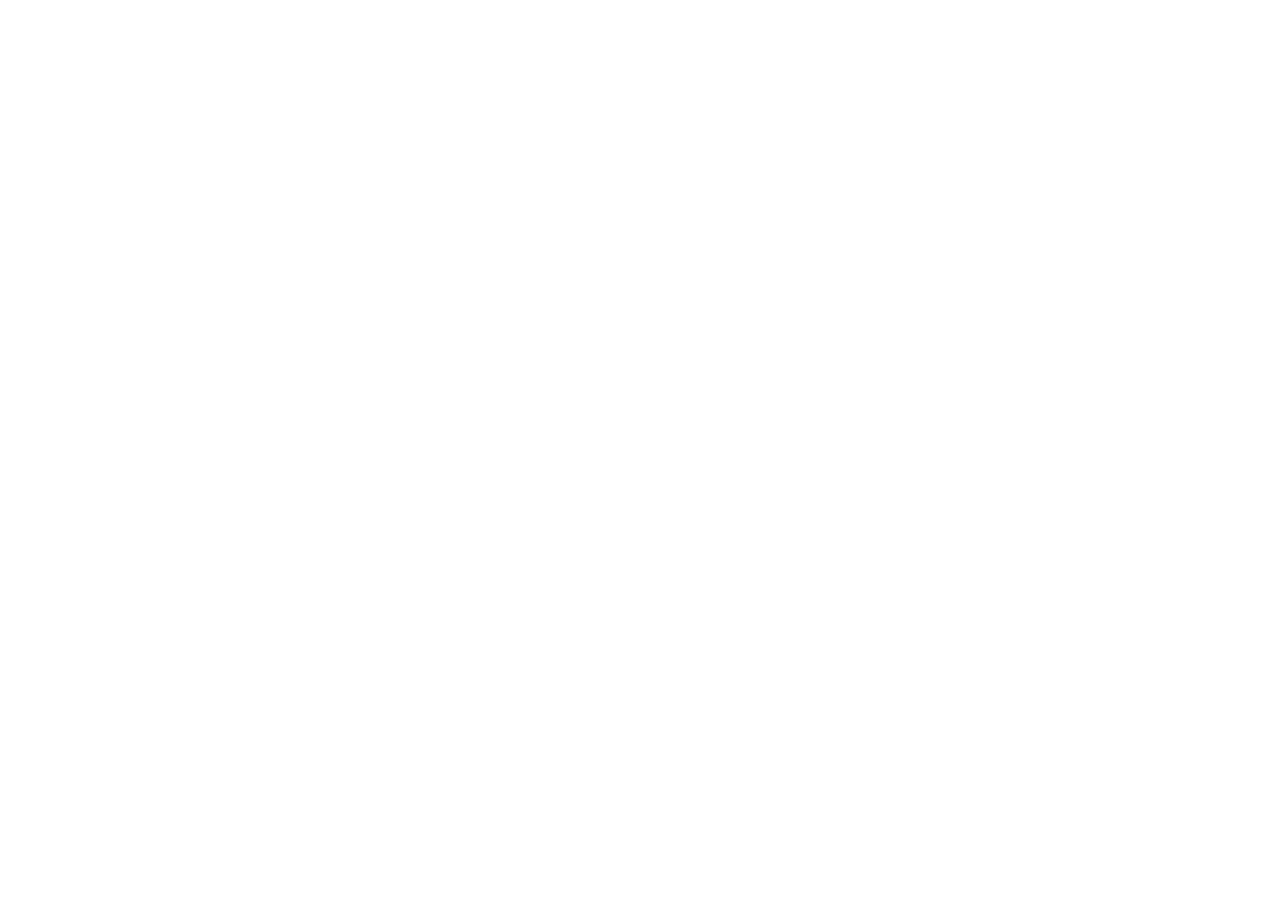
==== login.html @ 5274f1d5 "'大事件项目初始化'" ====
<!DOCTYPE html>
<html lang="zh-CN">
<head>
    <meta charset="UTF-8">
    <meta name="viewport" content="width=device-width, initial-scale=1.0">
    <title>Document</title>
</head>
<body>
    
</body>
</html>
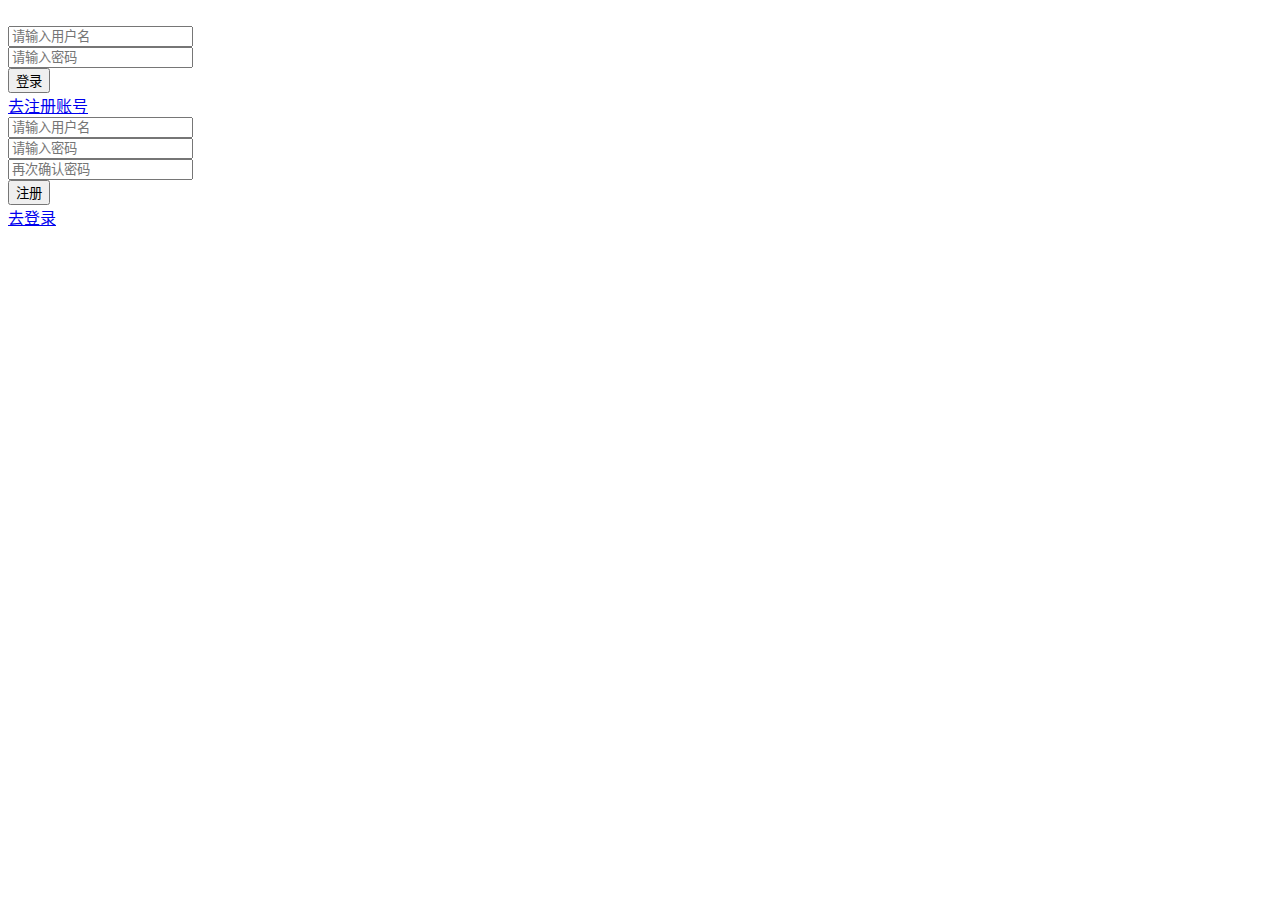
==== commit 4cff0566: "'大事件项目-登录注册页面完成'" ====
--- a/login.html
+++ b/login.html
@@ -3,9 +3,81 @@
 <head>
     <meta charset="UTF-8">
     <meta name="viewport" content="width=device-width, initial-scale=1.0">
-    <title>Document</title>
+    <title>大事件-登录/注册</title>
+    <!-- 导入 LayUI 的样式 -->
+    <link rel="stylesheet" href="/bigEvent/assets/lib/layui/css/layui.css">
+    <!-- 导入自己的样式表 -->
+    <link rel="stylesheet" href="/bigEvent/assets/css/login.css">
 </head>
 <body>
-    
+    <!-- 头部的 Logo 区域 -->
+    <div class="layui-main">
+        <img src="/bigEvent/assets/images/logo.png" alt="" />
+    </div>
+
+    <!-- 登录注册区域 -->
+    <div class="loginAndRegBox">
+        <div class="title-box"></div>
+        <!-- 登录的div -->
+        <div class="login-box">
+            <!-- 登录的表单 -->
+            <form class="layui-form" id="form_login">
+                <!-- 用户名 -->
+                <div class="layui-form-item">
+                    <i class="layui-icon layui-icon-username"></i>
+                    <input type="text" name="username" required lay-verify="required" placeholder="请输入用户名"
+                        autocomplete="off" class="layui-input" />
+                </div>
+                <!-- 密码 -->
+                <div class="layui-form-item">
+                    <i class="layui-icon layui-icon-password"></i>
+                    <input type="password" name="password" required lay-verify="required|pwd" placeholder="请输入密码"
+                        autocomplete="off" class="layui-input" />
+                </div>
+                <!-- 登录按钮 -->
+                <div class="layui-form-item">
+                    <!-- 注意：表单提交按钮和普通按钮的区别，就是 lay-submit 属性 -->
+                    <button class="layui-btn layui-btn-fluid layui-btn-normal" lay-submit>登录</button>
+                </div>
+                <div class="layui-form-item links">
+                    <a href="javascript:;" id="link_reg">去注册账号</a>
+                </div>
+            </form>
+        </div>
+        <!-- 注册的div -->
+        <div class="reg-box">
+            <!-- 注册的表单 -->
+            <form class="layui-form" id="form_reg">
+                <!-- 用户名 -->
+                <div class="layui-form-item">
+                    <i class="layui-icon layui-icon-username"></i>
+                    <input type="text" name="username" required lay-verify="required" placeholder="请输入用户名"
+                        autocomplete="off" class="layui-input" />
+                </div>
+                <!-- 密码 -->
+                <div class="layui-form-item">
+                    <i class="layui-icon layui-icon-password"></i>
+                    <input type="password" name="password" required lay-verify="required|pwd" placeholder="请输入密码"
+                        autocomplete="off" class="layui-input" />
+                </div>
+                <!-- 密码确认框 -->
+                <div class="layui-form-item">
+                    <i class="layui-icon layui-icon-password"></i>
+                    <input type="password" name="repassword" required lay-verify="required|pwd|repwd" placeholder="再次确认密码"
+                        autocomplete="off" class="layui-input" />
+                </div>
+                <!-- 注册按钮 -->
+                <div class="layui-form-item">
+                    <!-- 注意：表单提交按钮和普通按钮的区别，就是 lay-submit 属性 -->
+                    <button class="layui-btn layui-btn-fluid layui-btn-normal" lay-submit>注册</button>
+                </div>
+                <div class="layui-form-item links">
+                    <a href="javascript:;" id="link_login">去登录</a>
+                </div>
+            </form>
+        </div>
+    </div>
+    <script src="/bigEvent/assets/lib/jquery.js"></script>
+    <script src="/bigEvent/assets/js/login.js"></script>
 </body>
 </html>